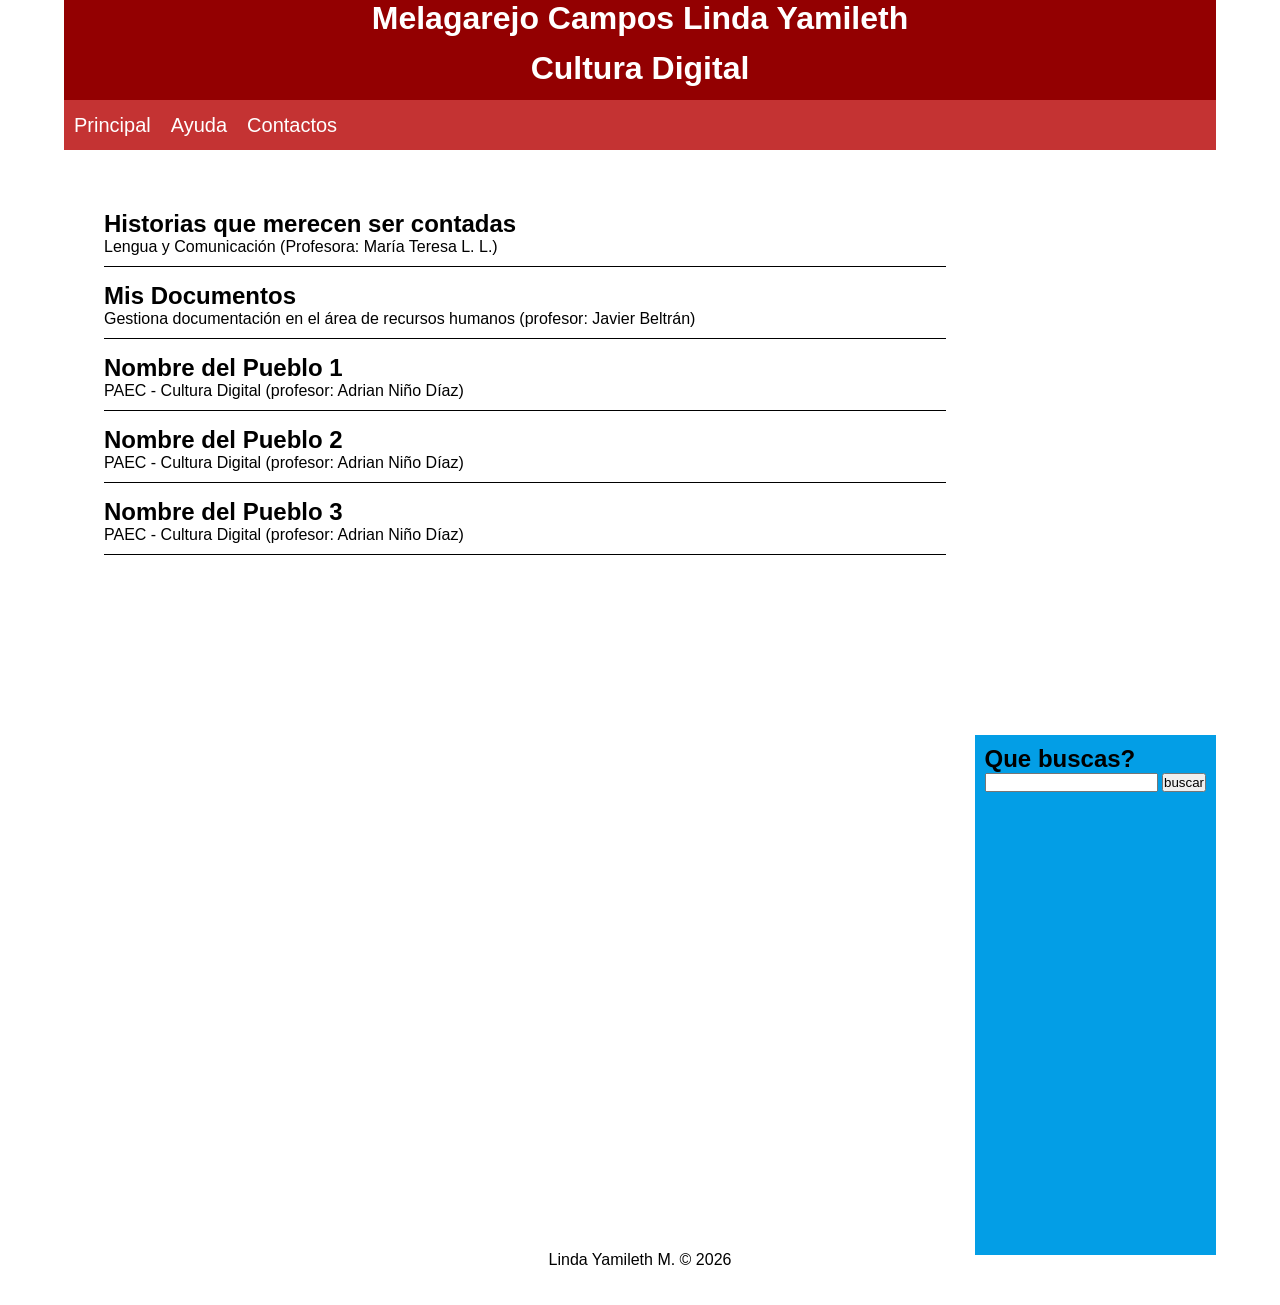
==== index.html @ dfb6fe55 "Add files via upload" ====
﻿<!DOCTYPE html>
<html lang="es">
     <head>
       <meta charset="utf-8"/>
       <title> MI PAEC</title>
       <link rel="stylesheet" href="estilos.css"/>
     </head>
  <body>
      <div id="container">
          <header>      
           <h1> Melagarejo Campos Linda Yamileth</h1> 
           <h1> Cultura Digital</h1>

          </header>
           <nav>
            <ul>
             <li>Principal </li>
             <li>Ayuda</li>
             <li>Contactos</li>
            </ul>
          </nav>
        <div class="clear"></div>
         
        <section id="contenido">
          <article class="article">
           <h2><a href="profesoratere1.html">Historias que merecen ser contadas</a></h2>
           <p>Lengua y Comunicación (Profesora: María Teresa L. L.)</p>
          </article>
          <article class="article">
           <h2><a href="javierbeltran1.html">Mis Documentos</a></h2>
           <p>Gestiona documentación en el área de recursos humanos (profesor: Javier Beltrán)</p>
          </article>
          <article class="article">
           <h2><a href="pueblo1.html">Nombre del Pueblo 1</a></h2>
           <p>PAEC - Cultura Digital (profesor: Adrian Niño Díaz)</p>
          </article>
          </article>
          <article class="article">
           <h2><a href="pueblo2.html">Nombre del Pueblo 2</a></h2>
           <p>PAEC - Cultura Digital (profesor: Adrian Niño Díaz)</p>
          </article>
          <article class="article">
           <h2><a href="pueblo3.html">Nombre del Pueblo 3</a></h2>
           <p>PAEC - Cultura Digital (profesor: Adrian Niño Díaz)</p>
          </article>





        </section>

         <aside>
          <h1>Que buscas?</h1>
          <form>
           <input type="text"/>
           <input type="submit" value="buscar"/>
          </form>
         </aside>

        <div class="clear"></div>

        <footer>
           Linda Yamileth M.  &copy; 2026
        </footer>



       </div>
   </body>
</html>
---- estilos.css ----
*{
   margin: 0px;
   padding: 0px;
 }
body{
    background: #ffffff;
    font-family:Arial, Helvetica, sans-serif;
     }
#container{
    width: 90%;
    margin: 0px auto;
  }
header h1{
    background: #930001;
    height: 50px;
    width: 100%;
    text-align: center;
    
    color: #ffffff;
   
    font-zise:50px;
}
nav{
   background: #c43333;
   height: 50px;
   border-bottom: 5px solid #ffffff;
}
nav ul li{
   float:left;
   list-style: none;
   margin: 10px;
   color: #ffffff;
   font-size: 20px;
   line-height:30px;
}
.clear{
    clear: both;
}
#contenido{
    float: left;
    width:calc(80% - 80px);
    min-height:500px;
    background: #ffffff;
    padding: 40px;
}
.article{
    color: #000000;
    margin-top: 15px;
    margin-bottom: 15px;
    padding-bottom: 10px;
    border-bottom: 1px solid #000000;
}
aside{
    float: right;
    width: cal(20% - 20px);
    min-height: 500px;
    background: #039ee6;
    padding: 10px;
}
footer{
    background: #ffffff;
    text-align:center;
    height: 50px;
    line-height:10px;
}

a {
   text-decoration:none;
   color:black;
}
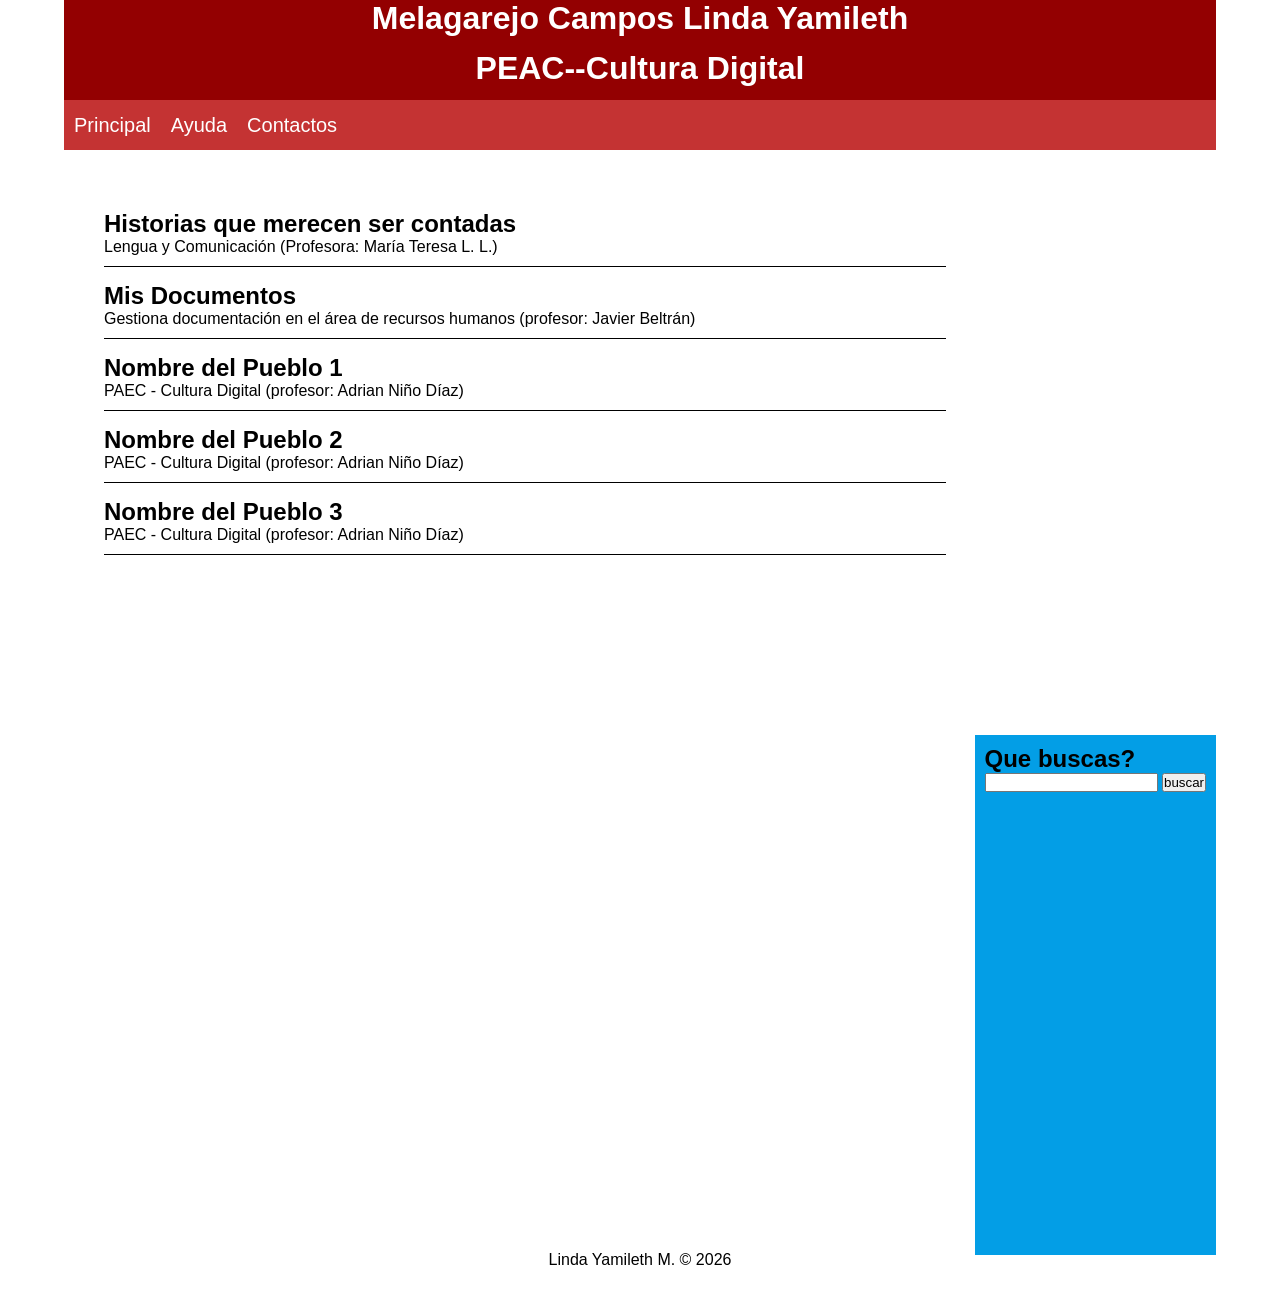
==== commit 211bc7ea: "Update index.html" ====
--- a/index.html
+++ b/index.html
@@ -9,7 +9,7 @@
       <div id="container">
           <header>      
            <h1> Melagarejo Campos Linda Yamileth</h1> 
-           <h1> Cultura Digital</h1>
+           <h1>PEAC--Cultura Digital</h1>
 
           </header>
            <nav>
@@ -69,4 +69,4 @@
        </div>
    </body>
 </html>
-        +        
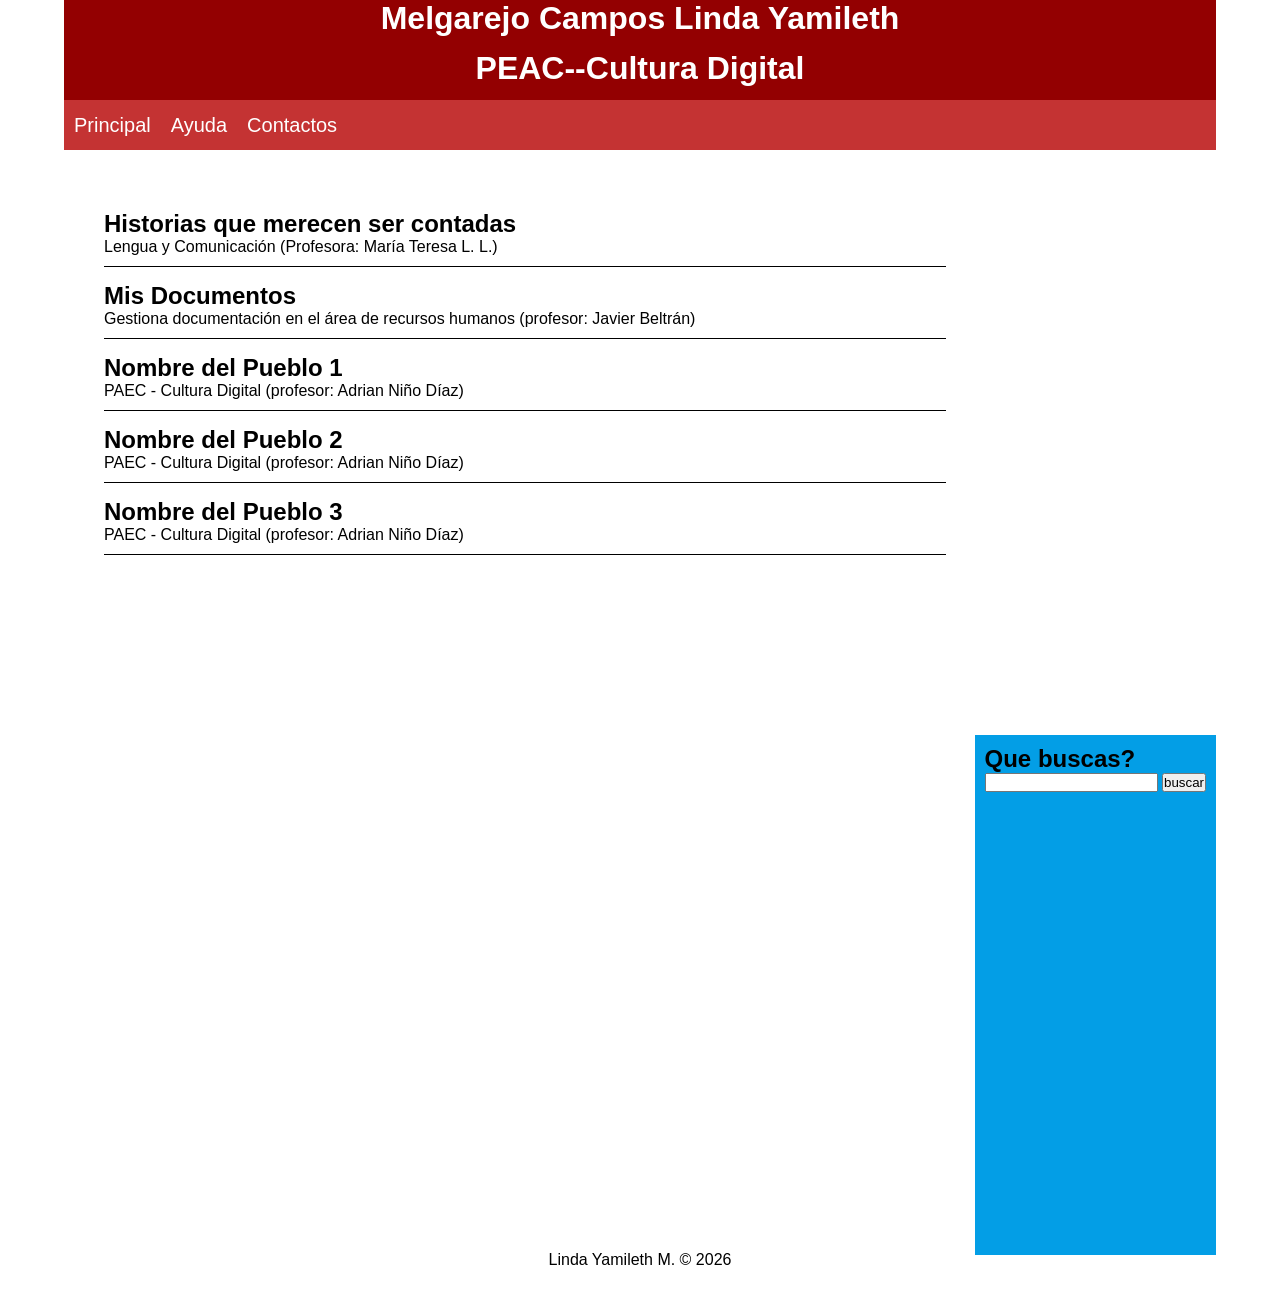
==== commit cfd56802: "Update index.html" ====
--- a/index.html
+++ b/index.html
@@ -8,7 +8,7 @@
   <body>
       <div id="container">
           <header>      
-           <h1> Melagarejo Campos Linda Yamileth</h1> 
+           <h1> Melgarejo Campos Linda Yamileth</h1> 
            <h1>PEAC--Cultura Digital</h1>
 
           </header>
